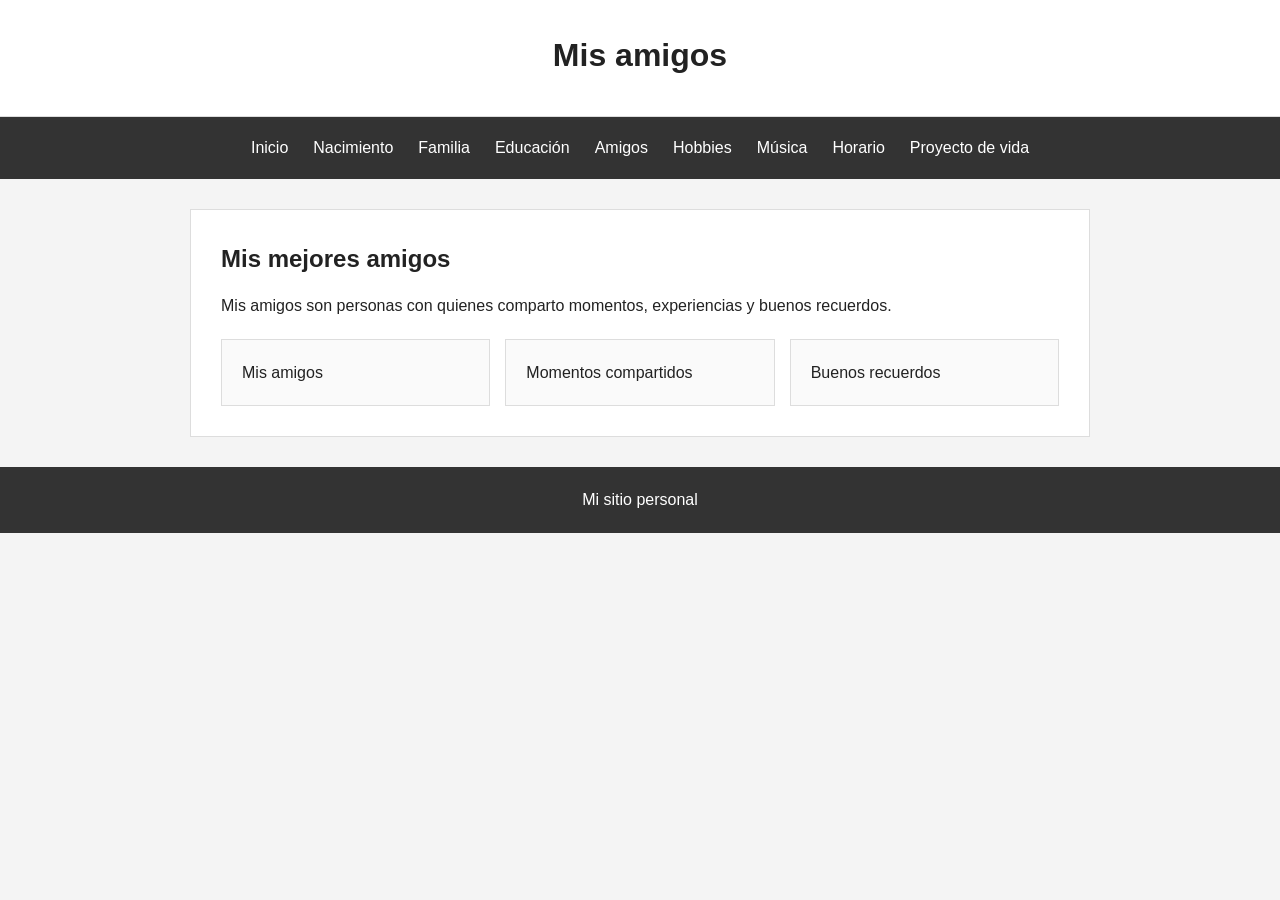
==== MiSitioPersonal/amigos.html @ f3c042f9 "a" ====
<!DOCTYPE html>
<html lang="es">
<head><meta charset="UTF-8"><meta name="viewport" content="width=device-width, initial-scale=1.0"><title>Amigos</title><link rel="stylesheet" href="style.css"></head>
<body>
<header><h1>Mis amigos</h1></header>
<nav>
  <a href="index.html">Inicio</a>
  <a href="nacimiento.html">Nacimiento</a>
  <a href="familia.html">Familia</a>
  <a href="educacion.html">Educación</a>
  <a href="amigos.html">Amigos</a>
  <a href="hobbies.html">Hobbies</a>
  <a href="musica.html">Música</a>
  <a href="horario.html">Horario</a>
  <a href="proyecto_vida.html">Proyecto de vida</a>
</nav>
<main class="card">
  <h2>Mis mejores amigos</h2>
  <p>Mis amigos son personas con quienes comparto momentos, experiencias y buenos recuerdos.</p>
  <div class="grid">
    <div class="box">Mis amigos</div>
    <div class="box">Momentos compartidos</div>
    <div class="box">Buenos recuerdos</div>
  </div>
</main>
<footer>Mi sitio personal</footer>
</body>
</html>
---- MiSitioPersonal/style.css ----
* {
  box-sizing: border-box;
  margin: 0;
  padding: 0;
}

body {
  font-family: Arial, sans-serif;
  background-color: #f4f4f4;
  color: #222;
  line-height: 1.6;
}

header {
  background-color: #ffffff;
  padding: 30px 20px;
  text-align: center;
  border-bottom: 1px solid #ddd;
}

header h1 {
  font-size: 2rem;
  margin-bottom: 5px;
}

header p {
  color: #666;
}

nav {
  display: flex;
  justify-content: center;
  flex-wrap: wrap;
  gap: 5px;
  background-color: #333;
  padding: 10px;
}

nav a {
  color: white;
  text-decoration: none;
  padding: 8px 10px;
}

nav a:hover {
  background-color: #555;
}

main {
  width: 90%;
  max-width: 900px;
  margin: 30px auto;
}

.hero {
  min-height: 55vh;
  padding: 60px 20px;
  background-color: white;
  border: 1px solid #ddd;
  display: flex;
  flex-direction: column;
  justify-content: center;
  align-items: center;
  text-align: center;
}

.hero h2 {
  font-size: 2.2rem;
  margin-bottom: 15px;
}

.hero p {
  max-width: 650px;
  margin-bottom: 20px;
}

.btn {
  background-color: #333;
  color: white;
  text-decoration: none;
  padding: 10px 18px;
  border-radius: 4px;
}

.btn:hover {
  background-color: #555;
}

.card {
  background-color: white;
  border: 1px solid #ddd;
  padding: 30px;
}

.card h2 {
  margin-bottom: 15px;
}

.card p {
  text-align: justify;
  margin-bottom: 15px;
}

.grid {
  display: grid;
  grid-template-columns: repeat(3, 1fr);
  gap: 15px;
  margin-top: 20px;
}

.box {
  border: 1px solid #ddd;
  padding: 20px;
  background-color: #fafafa;
}

.lista {
  list-style-type: none;
  margin-top: 15px;
}

.lista li {
  border-bottom: 1px solid #ddd;
  padding: 10px;
}

table {
  width: 100%;
  border-collapse: collapse;
  margin-top: 20px;
}

th, td {
  border: 1px solid #bbb;
  padding: 10px;
  text-align: center;
}

th {
  background-color: #eee;
}

tr:nth-child(even) {
  background-color: #fafafa;
}

footer {
  text-align: center;
  padding: 20px;
  margin-top: 30px;
  background-color: #333;
  color: white;
}

@media (max-width: 700px) {
  .grid {
    grid-template-columns: 1fr;
  }

  nav {
    flex-direction: column;
    align-items: center;
  }

  nav a {
    width: 100%;
    text-align: center;
  }

  .card {
    padding: 20px;
  }

  .hero {
    min-height: 45vh;
    padding: 40px 15px;
  }

  .hero h2 {
    font-size: 1.8rem;
  }

  table {
    font-size: 0.9rem;
  }
}
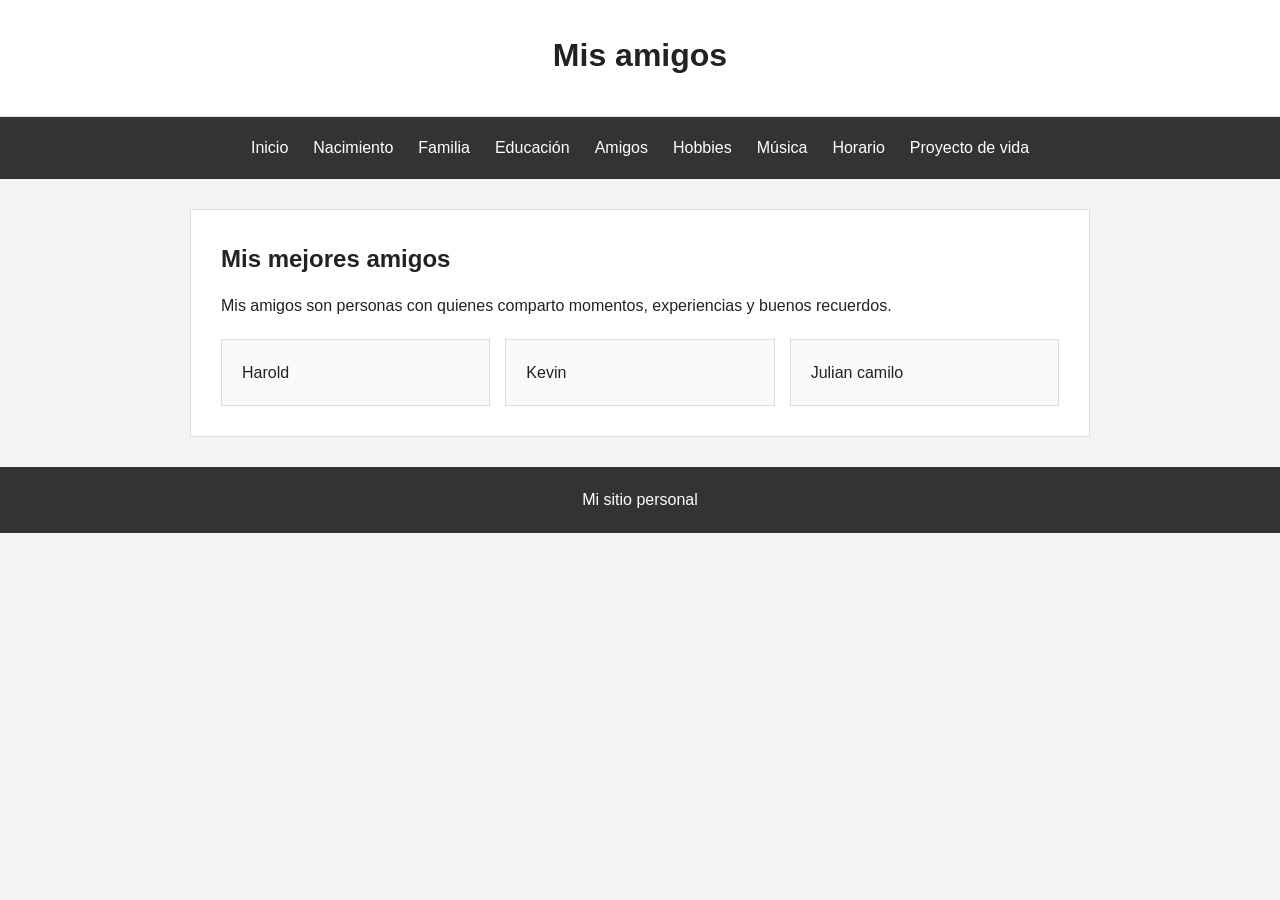
==== commit b3330557: "A" ====
--- a/MiSitioPersonal/amigos.html
+++ b/MiSitioPersonal/amigos.html
@@ -18,9 +18,9 @@
   <h2>Mis mejores amigos</h2>
   <p>Mis amigos son personas con quienes comparto momentos, experiencias y buenos recuerdos.</p>
   <div class="grid">
-    <div class="box">Mis amigos</div>
-    <div class="box">Momentos compartidos</div>
-    <div class="box">Buenos recuerdos</div>
+    <div class="box">Harold</div>
+    <div class="box">Kevin</div>
+    <div class="box">Julian camilo</div>
   </div>
 </main>
 <footer>Mi sitio personal</footer>
